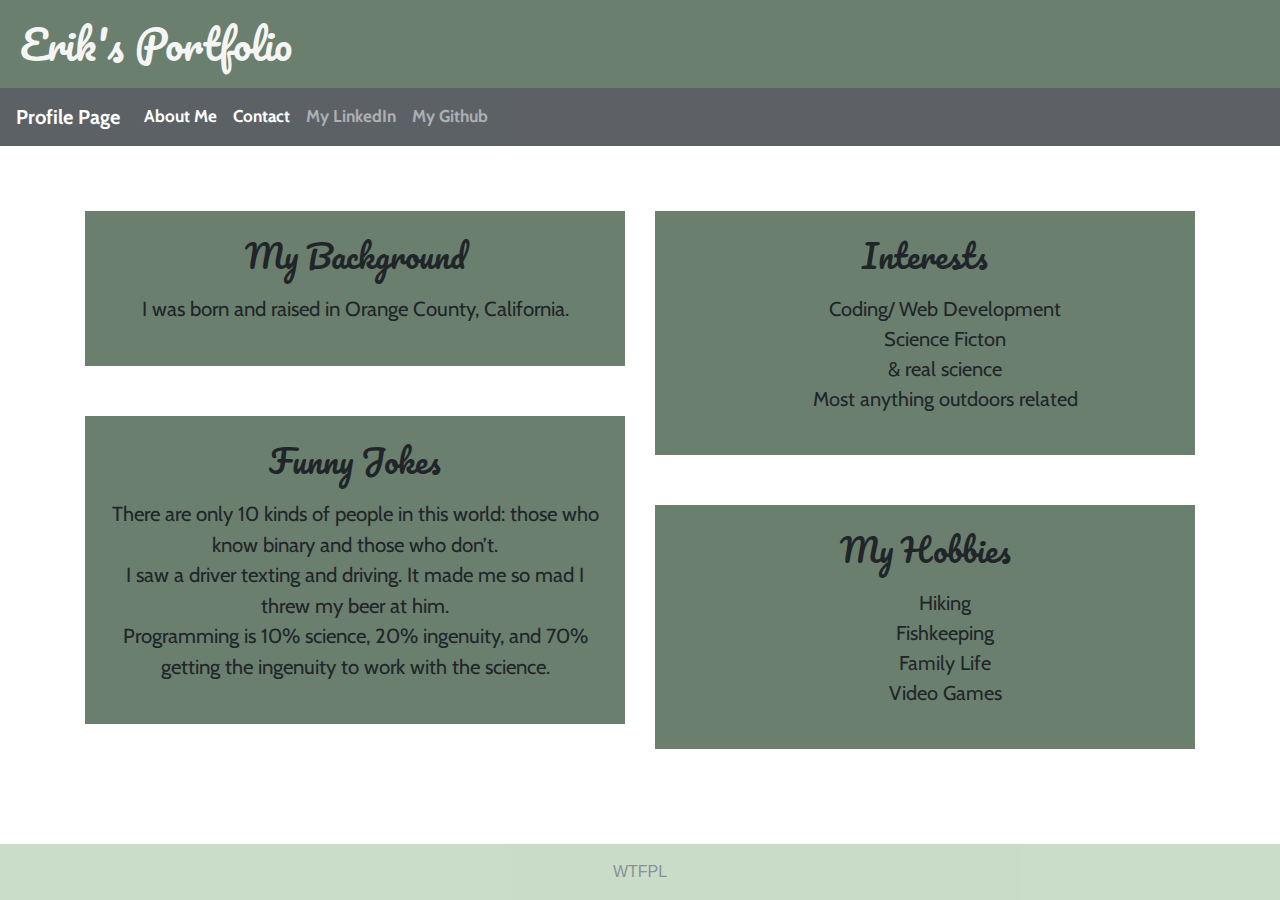
==== aboutme.html @ a4c9fea9 "second!" ====
<!DOCTYPE html>
<html lang="en">

<head>
  <meta charset="UTF-8">
  <meta name="viewport" content="width=device-width, initial-scale=1.0">
  <title>About Me</title>
  <!--Bootstrap CSS-->
  <link rel="stylesheet" href="https://stackpath.bootstrapcdn.com/bootstrap/4.4.1/css/bootstrap.min.css"
    integrity="sha384-Vkoo8x4CGsO3+Hhxv8T/Q5PaXtkKtu6ug5TOeNV6gBiFeWPGFN9MuhOf23Q9Ifjh" crossorigin="anonymous">
  <!--Google Fonts-->
  <link href="https://fonts.googleapis.com/css2?family=Cabin&family=Pacifico&display=swap" rel="stylesheet">

  <!--My Images & CSS-->
  <link rel="stylesheet" type="text/css" href="./assets/css/style.css">

</head>

<body>
  <div class="bodyImg">
    <h1>Erik's Portfolio</h1>
    <!--Nav Bar-->
    <nav class="navbar navbar-expand-lg navbar-dark bg-dark">
      <a class="navbar-brand" href="profile.html">Profile Page</a>
      <button class="navbar-toggler" type="button" data-toggle="collapse" data-target="#navbarNav"
        aria-controls="navbarNav" aria-expanded="false" aria-label="Toggle navigation">
        <span class="navbar-toggler-icon"></span>
      </button>
      <div class="collapse navbar-collapse" id="navbarNav">
        <ul class="navbar-nav">
          <li class="nav-item active">
            <a class="nav-link" href="aboutme.html">About Me<span class="sr-only">(current)</span></a>
          </li>
          <li class="nav-item active">
            <a class="nav-link" href="contact.html">Contact</a>
          </li>
          <li class="nav-item">
            <a class="nav-link" href="https://www.linkedin.com/in/erik-hirsch-b8aa251a5/" target="_blank">My
              LinkedIn</a>
          </li>
          <li class="nav-item">
            <a class="nav-link" href="https://github.com/eh4git" tabindex="-1" aria-disabled="true" target="_blank">My
              Github</a>
          </li>
        </ul>
      </div>
    </nav>
    <!--Start of Grid Layout-->
    <div class="container">

      <!--**Possible Addition**-->
      <!-- <div class="row">
            <div class="col-md-12">
                
                <div id="list-example" class="list-group">
                    <a class="list-group-item list-group-item-action" href="#list-item-1">My Background</a>
                    <a class="list-group-item list-group-item-action" href="#list-item-2">My Skills</a>
                    <a class="list-group-item list-group-item-action" href="#list-item-3">My Family</a>
                    <a class="list-group-item list-group-item-action" href="#list-item-4">My Hobbies</a>
                  </div>
                  <div data-spy="scroll" data-target="#list-example" data-offset="0" class="scrollspy-example">
                    <h4 id="list-item-1">My Background/h4>
                    <p>...</p>
                    <h4 id="list-item-2">My Skills</h4>
                    <p>...</p>
                    <h4 id="list-item-3">My Family</h4>
                    <p>...</p>
                    <h4 id="list-item-4">My Hobbies</h4>
                    <p>...</p>
                  </div>
            </div>
        </div> -->
      <div class="row">
        <div class="aboutmetext col-md-6">
          <div class="box">
            <h2>My Background</h2>
            <p>I was born and raised in Orange County, California.</p>
          </div>
          <div class="box">
            <h2>Funny Jokes</h2>
            <p>There are only 10 kinds of people in this world: those who know binary and those who don’t.<br>
              I saw a driver texting and driving. It made me so mad I threw my beer at him.<br>
              Programming is 10% science, 20% ingenuity, and 70% getting the ingenuity to work with the science. </p>
          </div>
        </div>
        <div class="aboutmetext col-md-6">
          <div class="box">
            <h2>Interests</h2>
            <ul>
              <li>Coding/ Web Development</li>
              <li>Science Ficton</li>
              <li>& real science</li>
              <li>Most anything outdoors related</li>
            </ul>
          </div>
          <div class="box">
            <h2>My Hobbies</h2>
            <ul>
              <li>Hiking</li>
              <li>Fishkeeping</li>
              <li>Family Life</li>
              <li>Video Games</li>
            </ul>
          </div>
        </div>
      </div>
    </div>
    <footer class="footer mt-auto py-3">
      <span class="text-muted">WTFPL</span>
    </footer>
    <!-- Jquery  -->
    <script src="https://code.jquery.com/jquery-3.5.1.js"
      integrity="sha256-QWo7LDvxbWT2tbbQ97B53yJnYU3WhH/C8ycbRAkjPDc=" crossorigin="anonymous">
      </script>
    <!-- Bootstrap JS -->
    <script src="https://cdn.jsdelivr.net/npm/popper.js@1.16.0/dist/umd/popper.min.js"
      integrity="sha384-Q6E9RHvbIyZFJoft+2mJbHaEWldlvI9IOYy5n3zV9zzTtmI3UksdQRVvoxMfooAo"
      crossorigin="anonymous"></script>
    <script src="https://stackpath.bootstrapcdn.com/bootstrap/4.4.1/js/bootstrap.min.js"
      integrity="sha384-wfSDF2E50Y2D1uUdj0O3uMBJnjuUD4Ih7YwaYd1iqfktj0Uod8GCExl3Og8ifwB6"
      crossorigin="anonymous"></script>
    <!-- Javascript -->
    <script src="./assets/js/script.js"></script>
  </div>
</body>

</html>
---- assets/css/style.css ----
/* Google fonts: 
All text
font-family: 'Cabin', sans-serif;
Title text
font-family: 'Pacifico', cursive; */
p{
    font-size: larger;
    font-family: 'Cabin', sans-serif;
}
h1{
    font-family: 'Pacifico', cursive;
    color: whitesmoke;
    background-color: rgba(57, 85, 63, 0.753);
    margin-bottom: 0;
    padding: 20px;
} 
h2{ 
    font-family: 'Pacifico', cursive;
    margin-bottom: 20px;                  
}   
h4{
   font-family: 'Pacifico', cursive;
}                 
li{
  font-family: 'Cabin', sans-serif;
  display: block;
  font-size: 20px;
}
a{
  font-family: 'Cabin', sans-serif;
  font-size:17px;
  font-weight: bold;
  color: rgb(0, 65, 0);
}
a:hover {
  color: rgb(70, 143, 75);
  font-size: 21px;
}
body{
  background-image: url('../Images/bigbearlakesunset.jpg');
  background-repeat: no-repeat;
  background-attachment: fixed;
  background-size: 100% 100%;
}
.box{
  background-color: rgba(57, 85, 63, 0.753);
  text-align: center;
  font-size: 17px;
  padding: 25px;
  margin-top: 50px;
}
.container {
  margin-top: 15px;
  height: 650px;
}
#borderAdj{
  padding-bottom: 60px;
}
.card {
  margin-bottom: 15px;
  margin-top: 15px;
  background-color: transparent;
  border: none;
}
.cardContainer{
  padding: 30px;
  opacity: 0.90;
  background-color: rgba(57, 85, 63, 0.753);
  border-radius: 10px;
  background-image: url('./../images/WoodPaperBackground.jpg');
  background-repeat: no-repeat;
   background-position: center;
  background-size: cover;
}
.top-right-card {
  padding: 30px;
}

.footer {
  position: fixed;
  left: 0;
  bottom: 0;
  width: 100%;
  background-color: rgb(187, 212, 187);
  color: whitesmoke;
  text-align: center;
  opacity: 0.8;
}
.contact-form {
  font-family: "Barlow Condensed";
  color: whitesmoke;
  background-color: rgba(57, 85, 63, 0.753);
  padding: 40px;
}
.aboutmetext .col-md-6 {
  background-color: rgba(57, 85, 63, 0.753);
}
.navbar{
  opacity: .8;
}
@media screen and (min-width: 576px) {
  body {
    margin: 0;
    padding: 0;
  }
}
/* Landing Page */
@import url('https://fonts.googleapis.com/css?family=Permanent+Marker|Shadows+Into+Light+Two');
 * {
	 box-sizing: border-box;
}
 html, body {
	 margin: 0;
	 font-family: "Nunito", sans-serif;
}
 .wrapper .parallax-container {
	 display: flex;
	 align-items: stretch;
	 min-height: 100vh;
	 overflow: hidden;
	 position: relative;
	 cursor: pointer;
}
 .wrapper .parallax-container .parallax {
	 flex: 1 1 auto;
	 background-image: url("https://i.pinimg.com/originals/e0/57/44/e05744161d7500a183d5ec3a38a6e626.jpg");
	 background-size: cover;
	 display: flex;
	 align-items: center;
	 justify-content: center;
	 position: absolute;
	 width: 120%;
	 height: 120%;
	 top: -10%;
	 left: -10%;
	 right: -10%;
	 bottom: -10%;
	 color: #dcdcdc;
	 text-align: center;
}
 .wrapper .parallax-container .parallax h1 {
	 font-size: 6rem;
	 line-height: 6.75rem;
	 font-family: 'Permanent Marker', cursive;
	 letter-spacing: 3px;
	 margin: 0;
}
 .wrapper .parallax-container .parallax .line {
	 border-style: solid;
	 border-width: 0.05rem;
	 margin: 0.5rem 0;
}
 .wrapper .parallax-container .parallax span {
	 font-family: 'Shadows Into Light Two', cursive;
	 font-weight: bold;
	 letter-spacing: 1px;
}
 .wrapper .text-container {
	 padding: 10vh 10vw;
	 text-align: center;
}
 .wrapper .text-container .text-block h5 {
	 font-size: 2.5rem;
	 margin: 0;
}
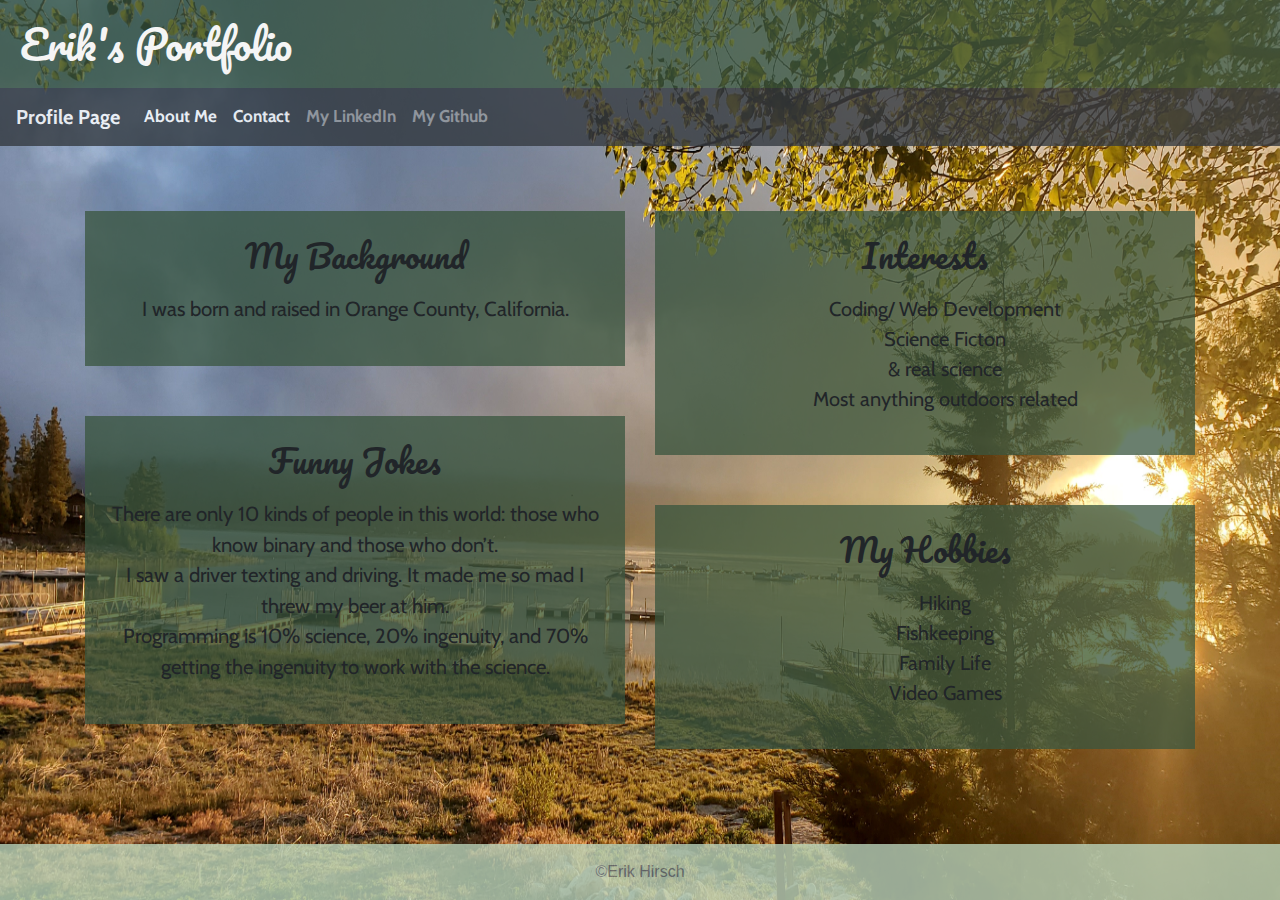
==== commit dc5f35eb: "saved images, removed unused images, updated storyTime image" ====
--- a/aboutme.html
+++ b/aboutme.html
@@ -106,7 +106,7 @@
       </div>
     </div>
     <footer class="footer mt-auto py-3">
-      <span class="text-muted">WTFPL</span>
+      <span class="text-muted">&copy;Erik Hirsch</span>
     </footer>
     <!-- Jquery  -->
     <script src="https://code.jquery.com/jquery-3.5.1.js"
--- a/assets/css/style.css
+++ b/assets/css/style.css
@@ -38,7 +38,7 @@
   font-size: 21px;
 }
 body{
-  background-image: url('../Images/bigbearlakesunset.jpg');
+  background-image: url('../images/bigbearlakesunset.jpg');
   background-repeat: no-repeat;
   background-attachment: fixed;
   background-size: 100% 100%;
@@ -105,62 +105,3 @@
     padding: 0;
   }
 }
-/* Landing Page */
-@import url('https://fonts.googleapis.com/css?family=Permanent+Marker|Shadows+Into+Light+Two');
- * {
-	 box-sizing: border-box;
-}
- html, body {
-	 margin: 0;
-	 font-family: "Nunito", sans-serif;
-}
- .wrapper .parallax-container {
-	 display: flex;
-	 align-items: stretch;
-	 min-height: 100vh;
-	 overflow: hidden;
-	 position: relative;
-	 cursor: pointer;
-}
- .wrapper .parallax-container .parallax {
-	 flex: 1 1 auto;
-	 background-image: url("https://i.pinimg.com/originals/e0/57/44/e05744161d7500a183d5ec3a38a6e626.jpg");
-	 background-size: cover;
-	 display: flex;
-	 align-items: center;
-	 justify-content: center;
-	 position: absolute;
-	 width: 120%;
-	 height: 120%;
-	 top: -10%;
-	 left: -10%;
-	 right: -10%;
-	 bottom: -10%;
-	 color: #dcdcdc;
-	 text-align: center;
-}
- .wrapper .parallax-container .parallax h1 {
-	 font-size: 6rem;
-	 line-height: 6.75rem;
-	 font-family: 'Permanent Marker', cursive;
-	 letter-spacing: 3px;
-	 margin: 0;
-}
- .wrapper .parallax-container .parallax .line {
-	 border-style: solid;
-	 border-width: 0.05rem;
-	 margin: 0.5rem 0;
-}
- .wrapper .parallax-container .parallax span {
-	 font-family: 'Shadows Into Light Two', cursive;
-	 font-weight: bold;
-	 letter-spacing: 1px;
-}
- .wrapper .text-container {
-	 padding: 10vh 10vw;
-	 text-align: center;
-}
- .wrapper .text-container .text-block h5 {
-	 font-size: 2.5rem;
-	 margin: 0;
-}